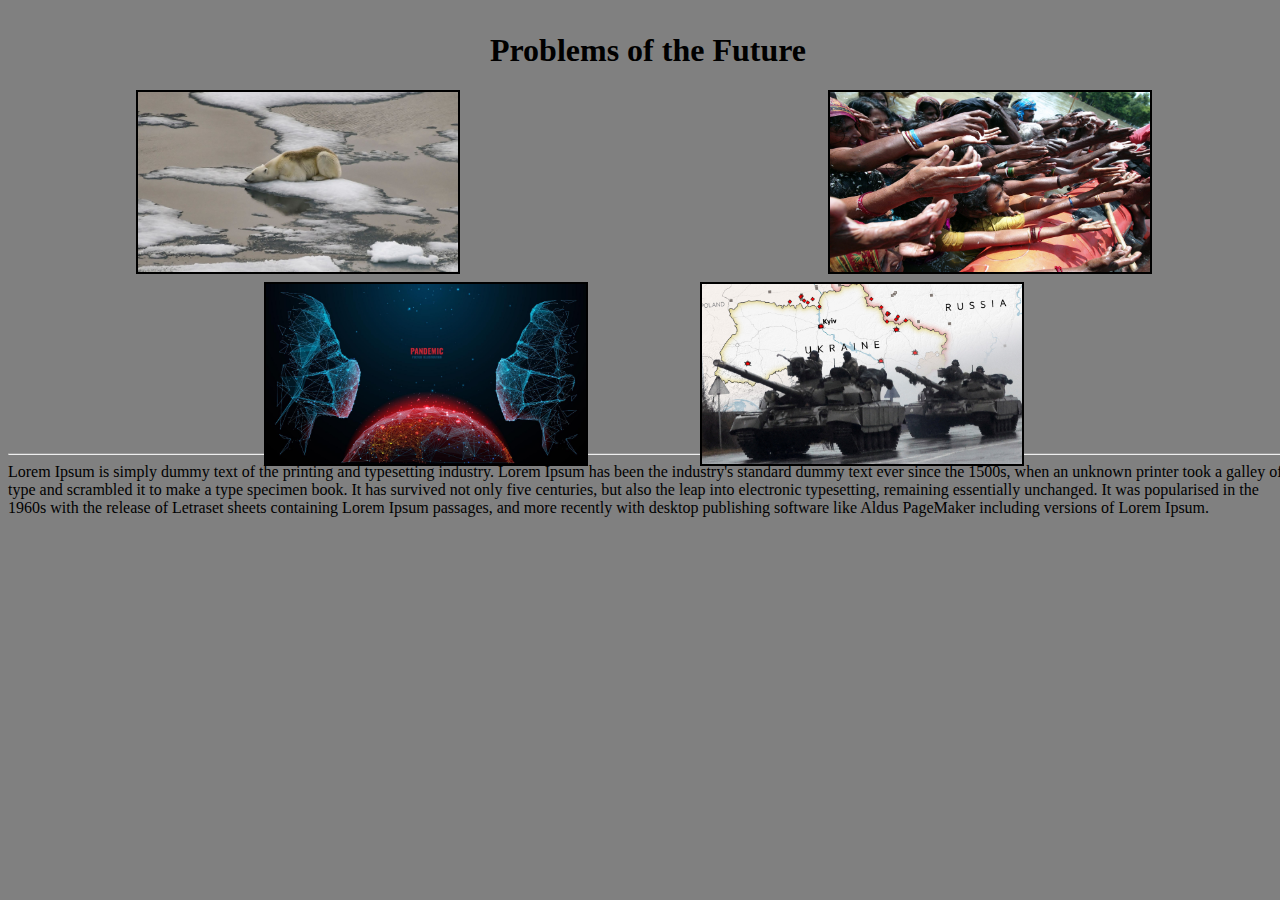
==== index.html @ 350ea93a "upload html files" ====
<!DOCTYPE html>
<html>

<head>
  <link rel="stylesheet" href="../css_files/index.css">
  <meta charset="utf-8">
	<meta name="author" content="David Ryan Ashley R. Avena">
	<meta name="keywords" content="HTML, CSS, JavaScript">
	<meta name="revised" content="24-09-2022">
  <link rel="icon" href="../images/icons/pshslogo.ico" type="image/ico">
  <title>Problems of the Future</title>
</head>

<body>
  <div id="main_heading_div">
    <h1 id="main_heading">Problems of the Future</h1>
  </div>
  <div id="global_warming_opt_div">
    <a href="global_warming.html">
    <img id="global_warming_opt" src="../images/index.html/options_images/global_warming_image.jpg">
    </a>
  </div>
  <div id="pandemics_opt_div">
    <a href="pandemics.html">
    <img id="pandemics_opt" src="../images/index.html/options_images/pandemics_image.jpg">
    </a>
  </div>
  <div id="destabilizing_regions_opt_div">
    <a href="destabilizing_regions.html">
    <img id="destabilizing_regions_opt" src="../images/index.html/options_images/destabilizing_regions_image.jpg">
    </a>
  </div>
  <div id="poverty_opt_div">
    <a href="poverty.html">
    <img id="poverty_opt" src="../images/index.html/options_images/poverty_image.jpg">
    </a>
  </div>
  <hr id="line">
  <div id="description">
    Lorem Ipsum is simply dummy text of the printing and typesetting industry. Lorem Ipsum has been the industry's standard dummy text ever since the 1500s, when an unknown printer took a galley of type and scrambled it to make a type specimen book. It has survived not only five centuries, but also the leap into electronic typesetting, remaining essentially unchanged. It was popularised in the 1960s with the release of Letraset sheets containing Lorem Ipsum passages, and more recently with desktop publishing software like Aldus PageMaker including versions of Lorem Ipsum.
  </div>
</body>

</html>
---- css_files/index.css ----
body {
  height: 100%;
  width: 100%;
  background-color:gray;
}

#main_heading_div {
  margin-top:2.5%;
}

#main_heading {
  text-align:center;
}

#global_warming_opt_div {
  position:absolute;
  width:324px;
  height:184px;
  background-color:black;
  margin-left:10%;  
}

#global_warming_opt {
  padding-left:2px;
  padding-top:2px;
  width:320px;
  height:180px;
}

#pandemics_opt_div {
  position:absolute;
  width:324px;
  height:184px;
  background-color:black;
  margin-left:20%;
  margin-top:15%;
}

#pandemics_opt {
  padding-left:2px;
  padding-top:2px;
  width:320px;
  height:180px;
}

#destabilizing_regions_opt_div {
  position:absolute;
  right:0;
  width:324px;
  height:184px;
  background-color:black;
  margin-right:20%;
  margin-top:15%;
}

#destabilizing_regions_opt {
  padding-left:2px;
  padding-top:2px;
  width:320px;
  height:180px;
}

#poverty_opt_div {
  right:0;
  margin-right:10%;
  position:absolute;
  width:324px;
  height:184px;
  background-color:black;
}

#poverty_opt {
  padding-left:2px;
  padding-top:2px;
  width:320px;
  height:180px;
}

#description {
}

#line {
  margin-top:30%;
}
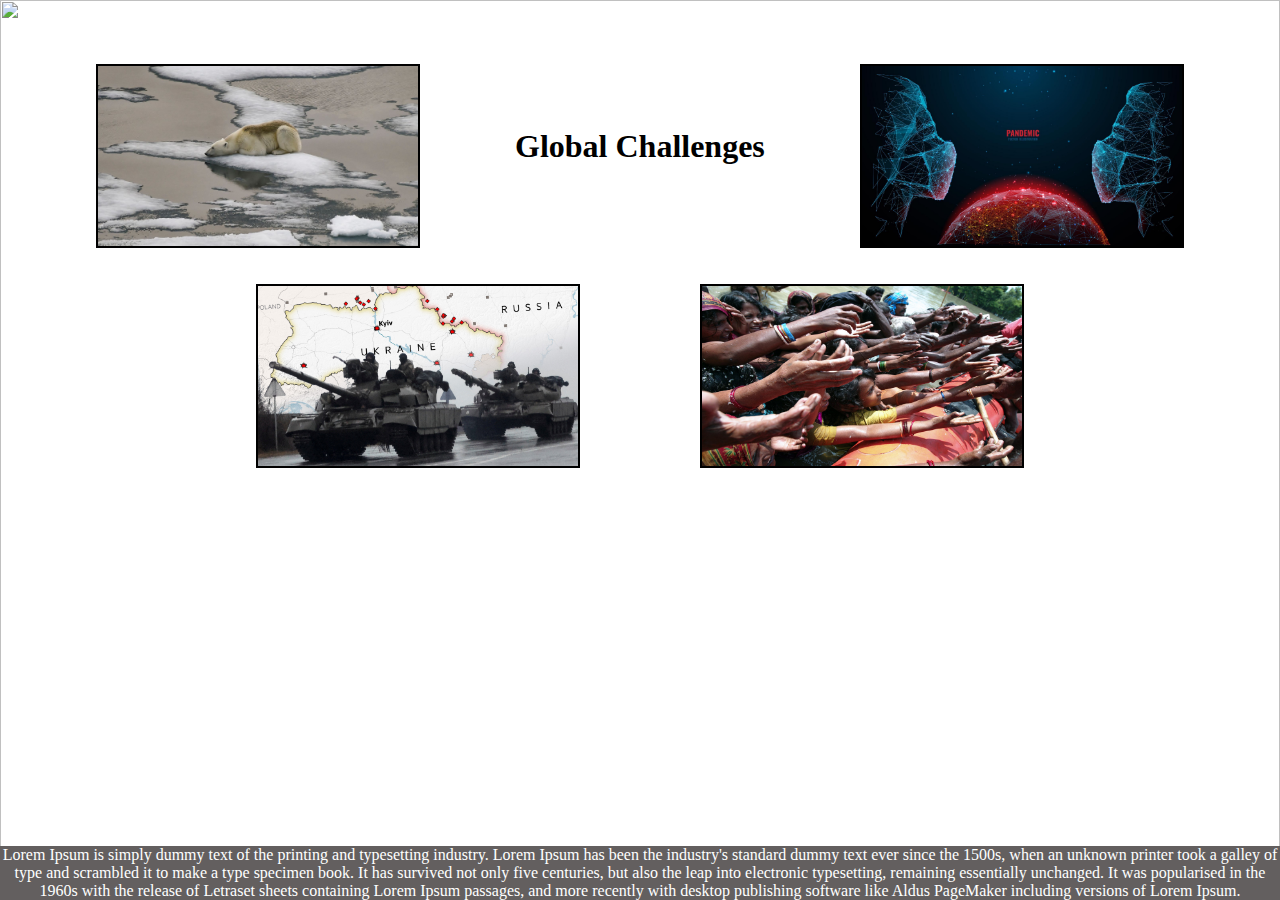
==== commit f958e764: "Update index.html" ====
--- a/index.html
+++ b/index.html
@@ -2,43 +2,48 @@
 <html>
 
 <head>
-  <link rel="stylesheet" href="../css_files/index.css">
+  <link rel="stylesheet" href="css_files/index.css">
   <meta charset="utf-8">
 	<meta name="author" content="David Ryan Ashley R. Avena">
 	<meta name="keywords" content="HTML, CSS, JavaScript">
 	<meta name="revised" content="24-09-2022">
-  <link rel="icon" href="../images/icons/pshslogo.ico" type="image/ico">
-  <title>Problems of the Future</title>
+  <link rel="icon" href="images/icons/pshslogo.ico" type="image/ico">
+  <title>Global Challenges</title>
 </head>
 
 <body>
-  <div id="main_heading_div">
-    <h1 id="main_heading">Problems of the Future</h1>
+  <div class="bg">
+    <img class="bg" src="gray_image.png">
   </div>
-  <div id="global_warming_opt_div">
-    <a href="global_warming.html">
-    <img id="global_warming_opt" src="../images/index.html/options_images/global_warming_image.jpg">
+  <div id="global_warming_bg"></div>
+  <h1 id="main_heading">Global Challenges</h1>
+  <div id="global_warming_opt_div" onmouseover='imgChange("test.jpg")'>
+    <a href="aa/html_files/global_warming.html">
+    <img id="global_warming_opt" src="/images/index.html/options_images/global_warming_image.jpg">
     </a>
   </div>
   <div id="pandemics_opt_div">
-    <a href="pandemics.html">
-    <img id="pandemics_opt" src="../images/index.html/options_images/pandemics_image.jpg">
+    <a href="/html_files/pandemics.html">
+    <img id="pandemics_opt" src="/images/index.html/options_images/pandemics_image.jpg">
     </a>
   </div>
+  <div>
+    <hr style="opacity:0;">
+  </div>
   <div id="destabilizing_regions_opt_div">
-    <a href="destabilizing_regions.html">
-    <img id="destabilizing_regions_opt" src="../images/index.html/options_images/destabilizing_regions_image.jpg">
+    <a href="/html_files/destabilizing_regions.html">
+    <img id="destabilizing_regions_opt" src="/images/index.html/options_images/destabilizing_regions_image.jpg">
     </a>
   </div>
   <div id="poverty_opt_div">
-    <a href="poverty.html">
-    <img id="poverty_opt" src="../images/index.html/options_images/poverty_image.jpg">
+    <a href="/html_files/poverty.html">
+    <img id="poverty_opt" src="/images/index.html/options_images/poverty_image.jpg">
     </a>
   </div>
-  <hr id="line">
-  <div id="description">
-    Lorem Ipsum is simply dummy text of the printing and typesetting industry. Lorem Ipsum has been the industry's standard dummy text ever since the 1500s, when an unknown printer took a galley of type and scrambled it to make a type specimen book. It has survived not only five centuries, but also the leap into electronic typesetting, remaining essentially unchanged. It was popularised in the 1960s with the release of Letraset sheets containing Lorem Ipsum passages, and more recently with desktop publishing software like Aldus PageMaker including versions of Lorem Ipsum.
+  <div id="description_div">
+    <p id="description">Lorem Ipsum is simply dummy text of the printing and typesetting industry. Lorem Ipsum has been the industry's standard dummy text ever since the 1500s, when an unknown printer took a galley of type and scrambled it to make a type specimen book. It has survived not only five centuries, but also the leap into electronic typesetting, remaining essentially unchanged. It was popularised in the 1960s with the release of Letraset sheets containing Lorem Ipsum passages, and more recently with desktop publishing software like Aldus PageMaker including versions of Lorem Ipsum.</p>
   </div>
+    
+  <script src="javascript_files/index.js"></script>
 </body>
-
 </html>
--- a/css_files/index.css
+++ b/css_files/index.css
@@ -1,26 +1,34 @@
 body {
   height: 100%;
   width: 100%;
-  background-color:gray;
 }
 
-#main_heading_div {
-  margin-top:2.5%;
+* {
+  margin: 0;
+  padding: 0;
 }
 
+
 #main_heading {
-  text-align:center;
+  position:absolute;
+  margin-top:10%;
+  margin-left:-125px;
+  left:50%;
 }
 
 #global_warming_opt_div {
-  position:absolute;
+  display:inline-block;
+  background-color:black;
+  margin-top:5%;
+  margin-left:7.5%;
   width:324px;
   height:184px;
-  background-color:black;
-  margin-left:10%;  
+  
+
 }
 
 #global_warming_opt {
+  display:inline-block;
   padding-left:2px;
   padding-top:2px;
   width:320px;
@@ -28,12 +36,13 @@
 }
 
 #pandemics_opt_div {
-  position:absolute;
+  float:right;
+  background-color:black;
+  margin-top:5%;
+  margin-right:7.5%;
   width:324px;
   height:184px;
-  background-color:black;
-  margin-left:20%;
-  margin-top:15%;
+  
 }
 
 #pandemics_opt {
@@ -44,13 +53,12 @@
 }
 
 #destabilizing_regions_opt_div {
-  position:absolute;
-  right:0;
+  display:inline-block;
+  background-color:black;
+  margin-top:2.5%;
+  margin-left:20%;
   width:324px;
   height:184px;
-  background-color:black;
-  margin-right:20%;
-  margin-top:15%;
 }
 
 #destabilizing_regions_opt {
@@ -61,12 +69,13 @@
 }
 
 #poverty_opt_div {
-  right:0;
-  margin-right:10%;
-  position:absolute;
+  float:right;
+  background-color:black;
+  margin-top:2.5%;
+  margin-right:20%;
   width:324px;
   height:184px;
-  background-color:black;
+ 
 }
 
 #poverty_opt {
@@ -76,10 +85,26 @@
   height:180px;
 }
 
-#description {
+#description_div {
+  position:fixed;
+  display:inline-block;
+  
+  background-color:#635f5f;
+  bottom:0;
+  left:0;
 }
 
-#line {
-  margin-top:30%;
+#description {
+  color:white;
+  text-align:center;
 }
 
+.bg {
+  position:absolute;
+  z-index:-1;
+  height:100vh;
+  width:100%;
+}
+
+
+
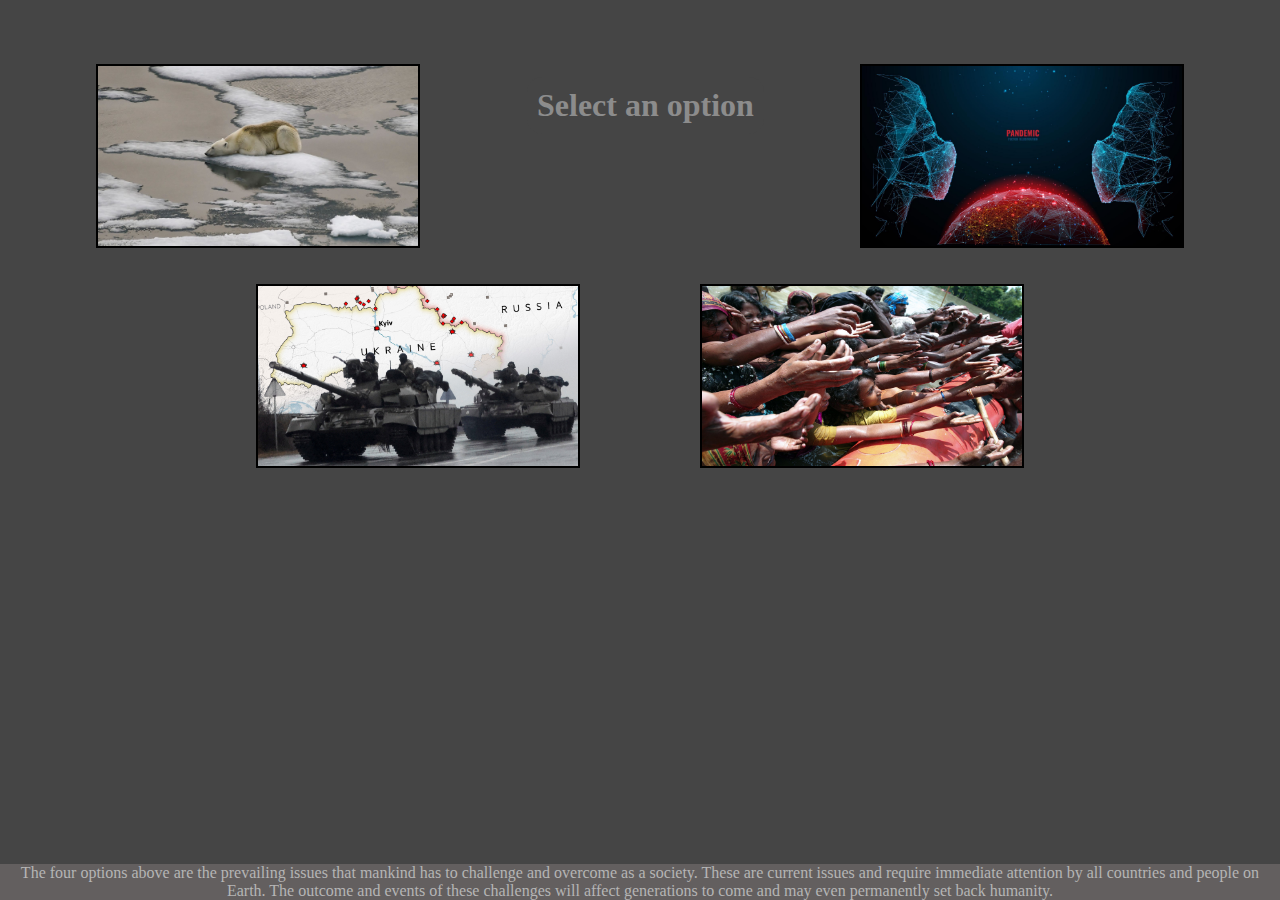
==== commit 285c6032: "Update index.html" ====
--- a/index.html
+++ b/index.html
@@ -12,36 +12,38 @@
 </head>
 
 <body>
-  <div class="bg">
-    <img class="bg" src="gray_image.png">
+  <div id="bg_div">
+    <img id="bg">
   </div>
-  <div id="global_warming_bg"></div>
-  <h1 id="main_heading">Global Challenges</h1>
-  <div id="global_warming_opt_div" onmouseover='imgChange("test.jpg")'>
-    <a href="aa/html_files/global_warming.html">
-    <img id="global_warming_opt" src="/images/index.html/options_images/global_warming_image.jpg">
+  <div id="global_warming_bg opt_div" class="opt_div"></div>
+  <div id="global_warming_opt_div">
+    <a href="html_files\global_warming.html">
+    <img id="global_warming_opt" src="images/index.html/options_images/global_warming_image.jpg">
     </a>
   </div>
-  <div id="pandemics_opt_div">
-    <a href="/html_files/pandemics.html">
-    <img id="pandemics_opt" src="/images/index.html/options_images/pandemics_image.jpg">
+  <div id="main_heading_div">
+    <h1 id="main_heading">Select an option</h1>
+  </div>
+  <div id="pandemics_opt_div" class="opt_div">
+    <a href="html_files/pandemics.html">
+    <img id="pandemics_opt" src="images/index.html/options_images/pandemics_image.jpg">
     </a>
   </div>
   <div>
     <hr style="opacity:0;">
   </div>
-  <div id="destabilizing_regions_opt_div">
-    <a href="/html_files/destabilizing_regions.html">
-    <img id="destabilizing_regions_opt" src="/images/index.html/options_images/destabilizing_regions_image.jpg">
+  <div id="destabilizing_regions_opt_div" class="opt_div">
+    <a href="html_files/destabilizing_regions.html">
+    <img id="destabilizing_regions_opt" src="images/index.html/options_images/destabilizing_regions_image.jpg">
     </a>
   </div>
-  <div id="poverty_opt_div">
-    <a href="/html_files/poverty.html">
-    <img id="poverty_opt" src="/images/index.html/options_images/poverty_image.jpg">
+  <div id="poverty_opt_div" class="opt_div">
+    <a href="html_files/poverty.html">
+    <img id="poverty_opt" src="images/index.html/options_images/poverty_image.jpg">
     </a>
   </div>
   <div id="description_div">
-    <p id="description">Lorem Ipsum is simply dummy text of the printing and typesetting industry. Lorem Ipsum has been the industry's standard dummy text ever since the 1500s, when an unknown printer took a galley of type and scrambled it to make a type specimen book. It has survived not only five centuries, but also the leap into electronic typesetting, remaining essentially unchanged. It was popularised in the 1960s with the release of Letraset sheets containing Lorem Ipsum passages, and more recently with desktop publishing software like Aldus PageMaker including versions of Lorem Ipsum.</p>
+    <p id="description">The four options above are the prevailing issues that mankind has to challenge and overcome as a society. These are current issues and require immediate attention by all countries and people on Earth. The outcome and events of these challenges will affect generations to come and may even permanently set back humanity.</p>
   </div>
     
   <script src="javascript_files/index.js"></script>
--- a/css_files/index.css
+++ b/css_files/index.css
@@ -8,12 +8,26 @@
   padding: 0;
 }
 
+div, img {
+  transition: opacity 1.5s;
+}
+
+#main_heading_div {
+
+  padding:10px;
+  background-color:#454545;
+  position:absolute;
+  display:inline-block;
+  margin-top:6%;
+  margin-left:50%;
+  left:-113px;
+  border-radius:15px;
+}
 
 #main_heading {
-  position:absolute;
-  margin-top:10%;
-  margin-left:-125px;
-  left:50%;
+  text-align:center;
+  vertical-align:middle;
+  color:#8c8c8c;
 }
 
 #global_warming_opt_div {
@@ -92,19 +106,28 @@
   background-color:#635f5f;
   bottom:0;
   left:0;
+  width:100%;
 }
 
 #description {
-  color:white;
+  vertical-align:middle;
   text-align:center;
+  color:#b5b5b5
 }
 
-.bg {
+#bg_div {
+  background-color:#454545;
   position:absolute;
-  z-index:-1;
+  z-index:-3;
   height:100vh;
   width:100%;
 }
 
+#bg {
+  opacity: 0;
+  z-index:-1;
+  position:absolute;
+  height:100vh;
+  width:100%;
+}
 
-
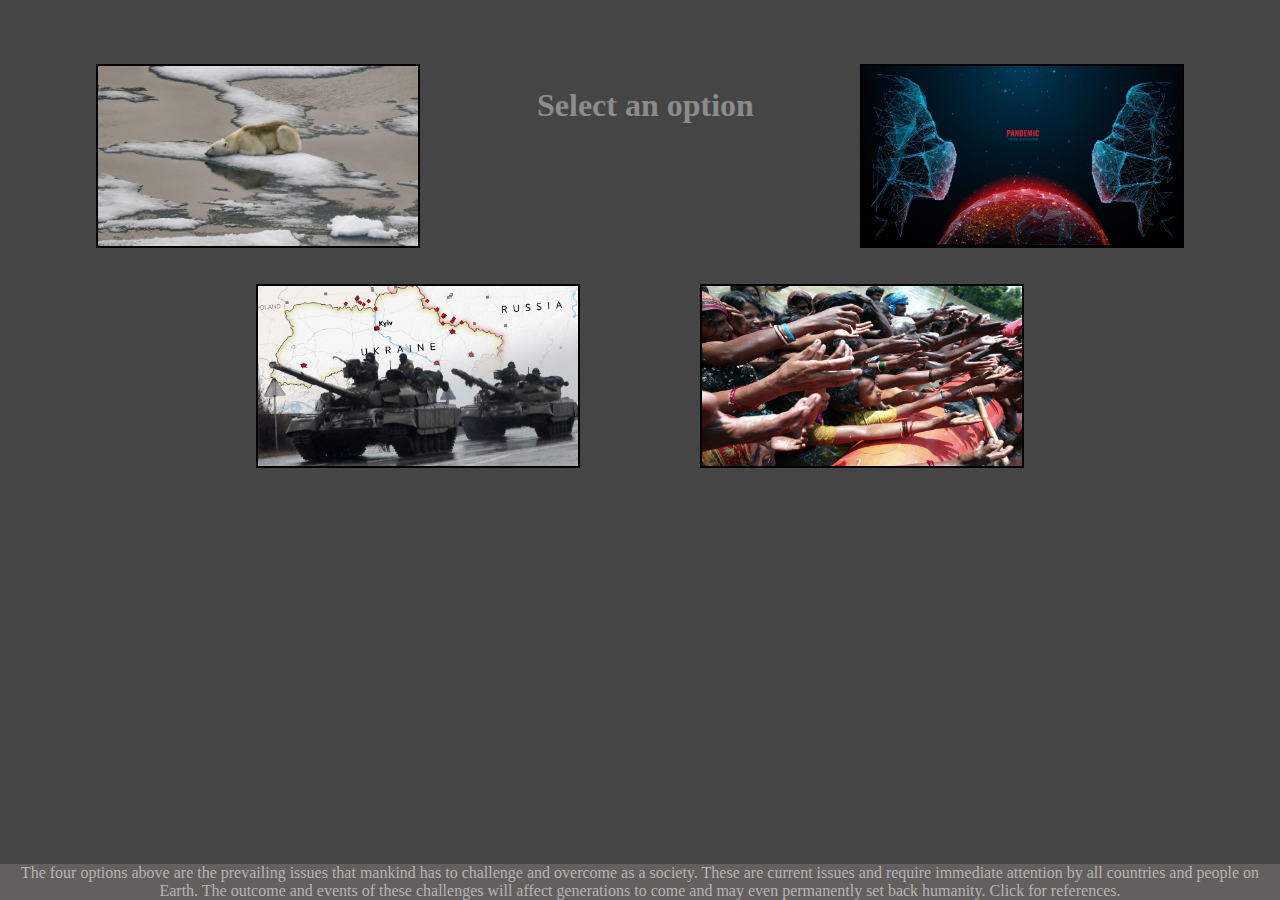
==== commit 39665263: "Update index.html" ====
--- a/index.html
+++ b/index.html
@@ -42,9 +42,12 @@
     <img id="poverty_opt" src="images/index.html/options_images/poverty_image.jpg">
     </a>
   </div>
-  <div id="description_div">
-    <p id="description">The four options above are the prevailing issues that mankind has to challenge and overcome as a society. These are current issues and require immediate attention by all countries and people on Earth. The outcome and events of these challenges will affect generations to come and may even permanently set back humanity.</p>
+  <a href="html_files/reference_list.html" alt="">
+    <div id="description_div">
+    <p id="description">The four options above are the prevailing issues that mankind has to challenge and overcome as a society. These are current issues and require immediate attention by all countries and people on Earth. The outcome and events of these challenges will affect generations to come and may even permanently set back humanity. Click for references.</p>
   </div>
+  </a>
+  
     
   <script src="javascript_files/index.js"></script>
 </body>
